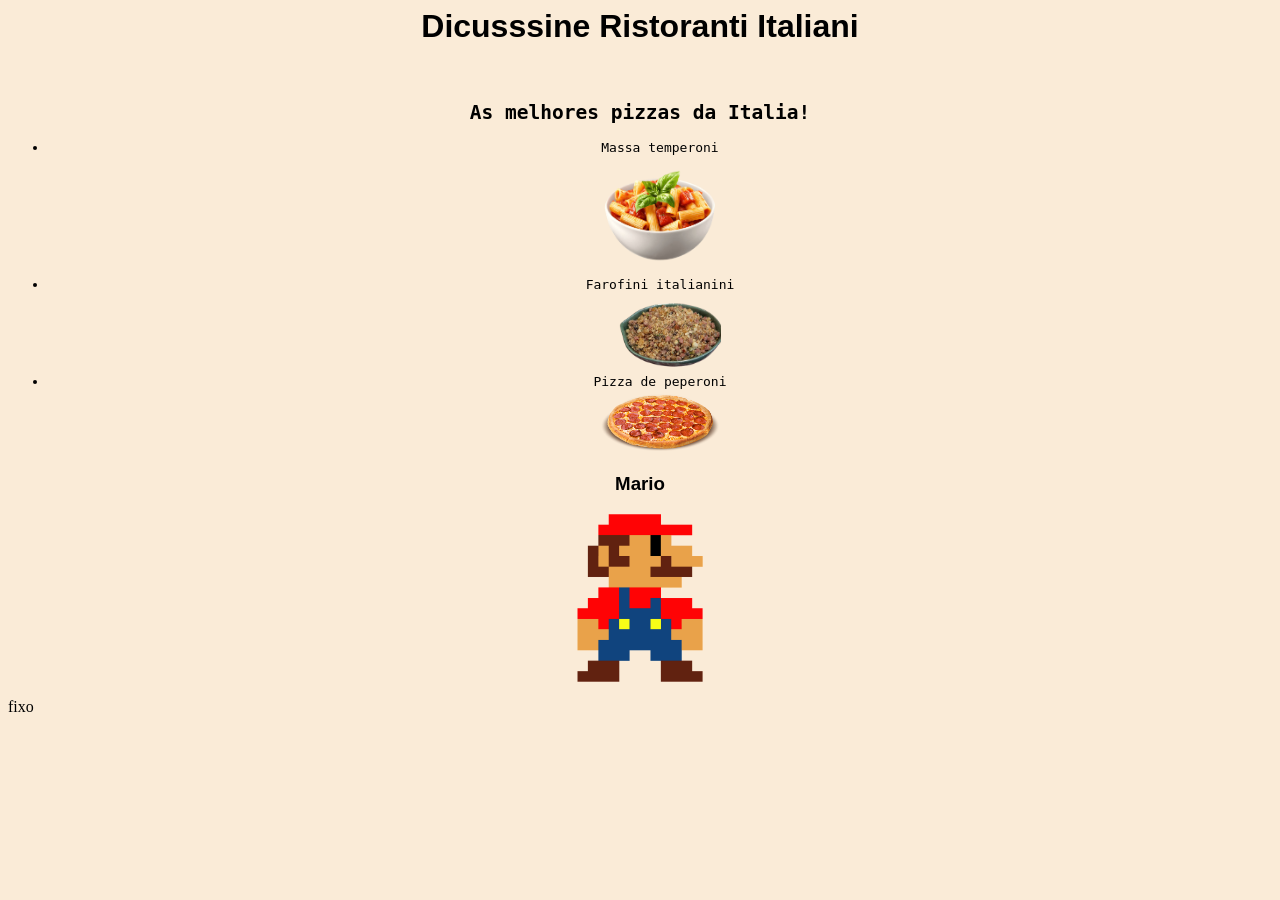
==== index.html @ e5fddda2 "Revert "Revert "add paragrafo"" This reverts commit b0728a55a99f0985ae3a541fb6ef4c4794c9e836." ====
<!DOCKTYPE html>

    <html>

    <head>
        <meta charset="UTF-8">
        <title>Restaurante Italiano</title>
        <link rel="stylesheet" href="Estilos.css">
        <script src="js/script.js"></script>
        
    </head>

    <body   onload="trocaBanner()">

        <h1>Dicusssine Ristoranti Italiani</h1>
        <br>
        <h2 id="mensagem"></h2>
        <ul>

            <div id="img">
                <li>Massa temperoni</li>
                <img width=20% src="assets/massa.png" alt="massa de peperoni">

                <li>Farofini italianini </li>
                <img width=20% src="assets/farofa.png" alt="farofa de peperoni">

                <li>Pizza de peperoni</li>
                <img width=20% src="assets/pizza.png" alt="pizza de peperoni">

        </ul>

        <h3>Mario</h3>
        <img width=20% src="assets/mario.png" alt="mario">

        </div>

            <p>fixo</p>
    </body>


    </html>
---- Estilos.css ----
html{
    background-color: antiquewhite;
}
h1,h3{font-family: sans-serif;
    text-align: center;
}
li,h2{
font-family:monospace;
text-align: center;
}
img {
  display: block;
  margin-left: auto;
  margin-right: auto;
  width: 10%; 
}
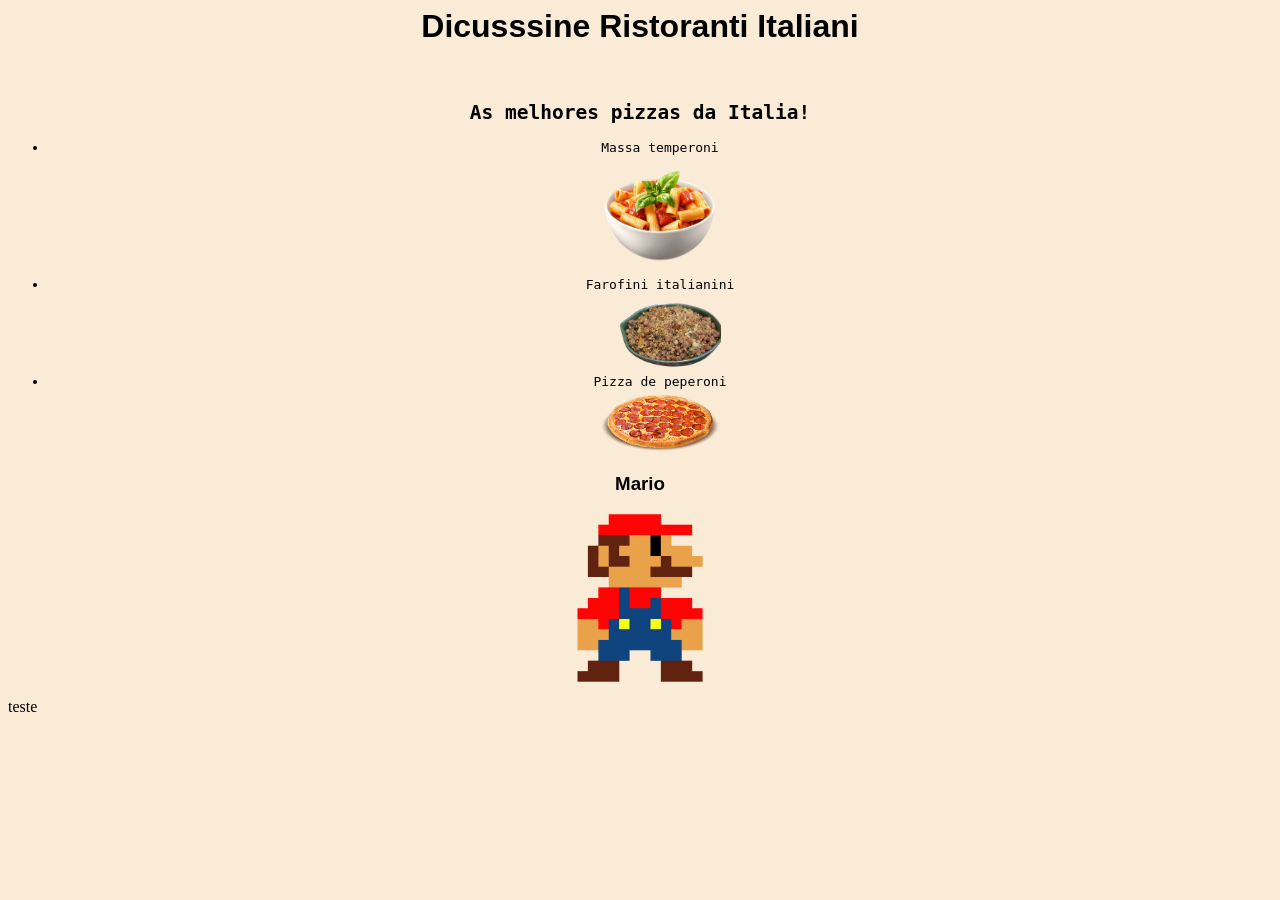
==== commit 104e6a88: "Revert "Revert "Revert "add paragrafo""" This reverts commit e5fddda2c547a4bbf17d4b9d6b56566bccfa545" ====
--- a/index.html
+++ b/index.html
@@ -34,7 +34,7 @@
 
         </div>
 
-            <p>fixo</p>
+            <p>teste </p>
     </body>
 
 
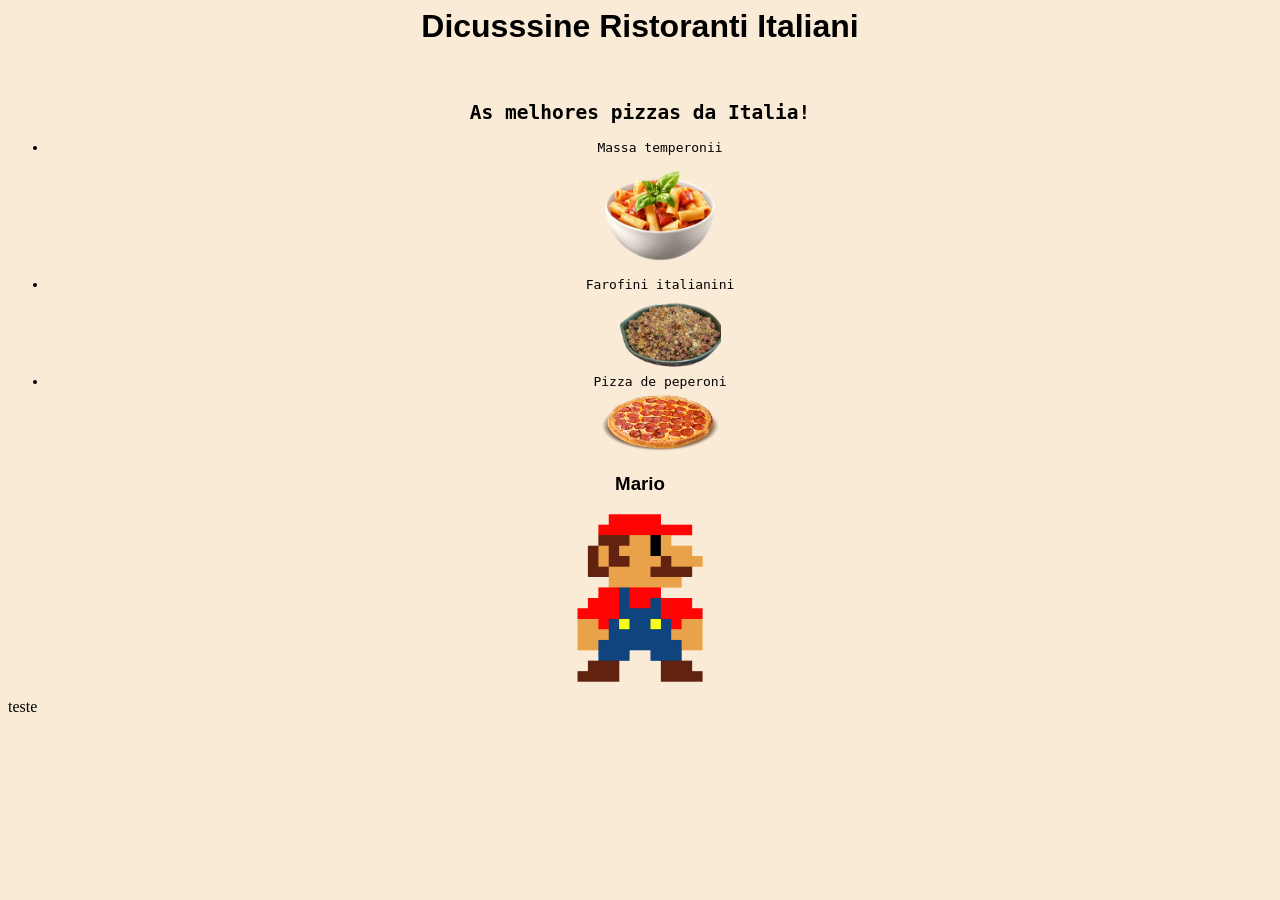
==== commit e06c7825: "temperoni is temperonii now" ====
--- a/index.html
+++ b/index.html
@@ -18,7 +18,7 @@
         <ul>
 
             <div id="img">
-                <li>Massa temperoni</li>
+                <li>Massa temperonii</li>
                 <img width=20% src="assets/massa.png" alt="massa de peperoni">
 
                 <li>Farofini italianini </li>
@@ -38,4 +38,4 @@
     </body>
 
 
-    </html>+    </html>
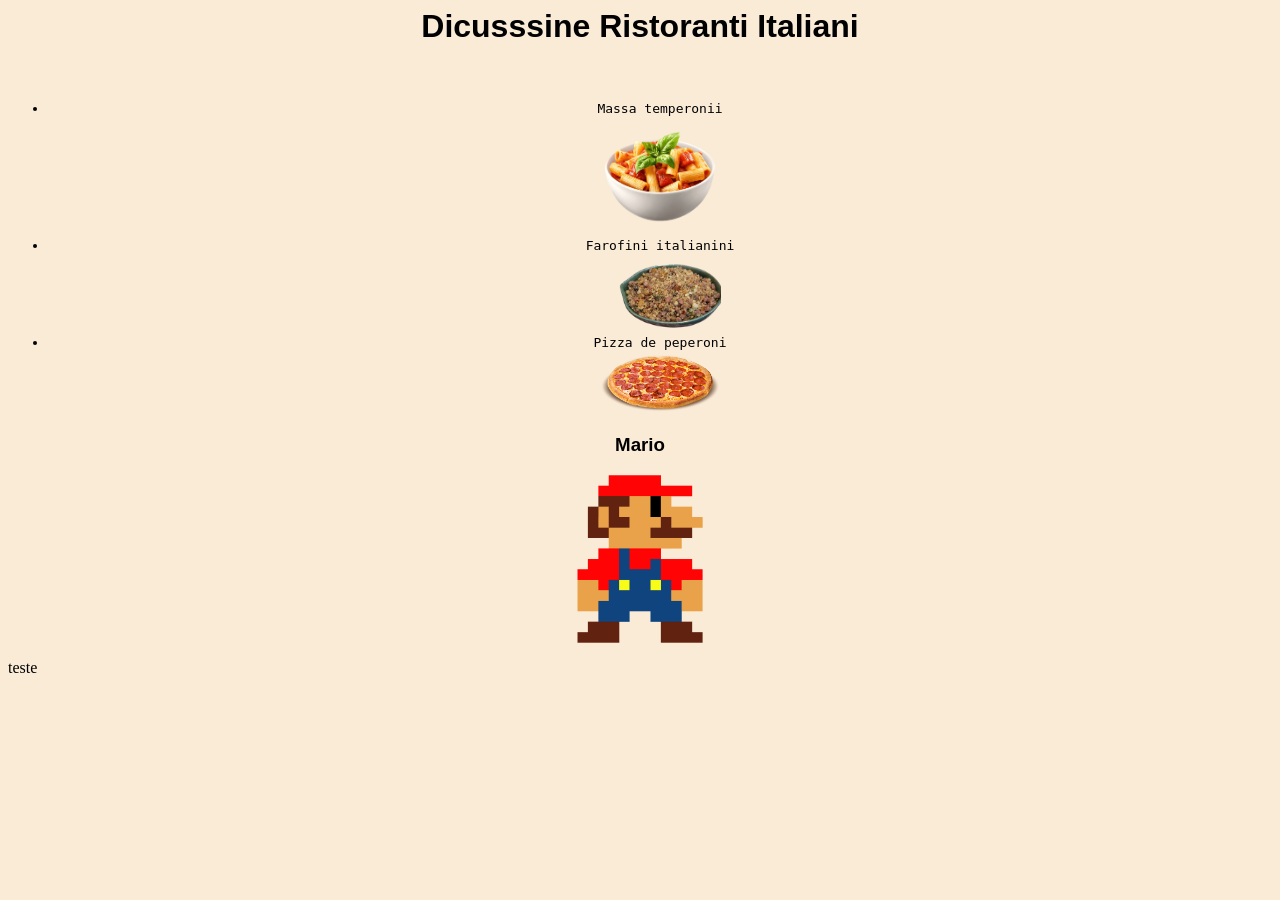
==== commit 7b62bf15: "Salve" ====
--- a/index.html
+++ b/index.html
@@ -14,7 +14,7 @@
 
         <h1>Dicusssine Ristoranti Italiani</h1>
         <br>
-        <h2 id="mensagem"></h2>
+        <h2 id="mensagems"></h2>
         <ul>
 
             <div id="img">
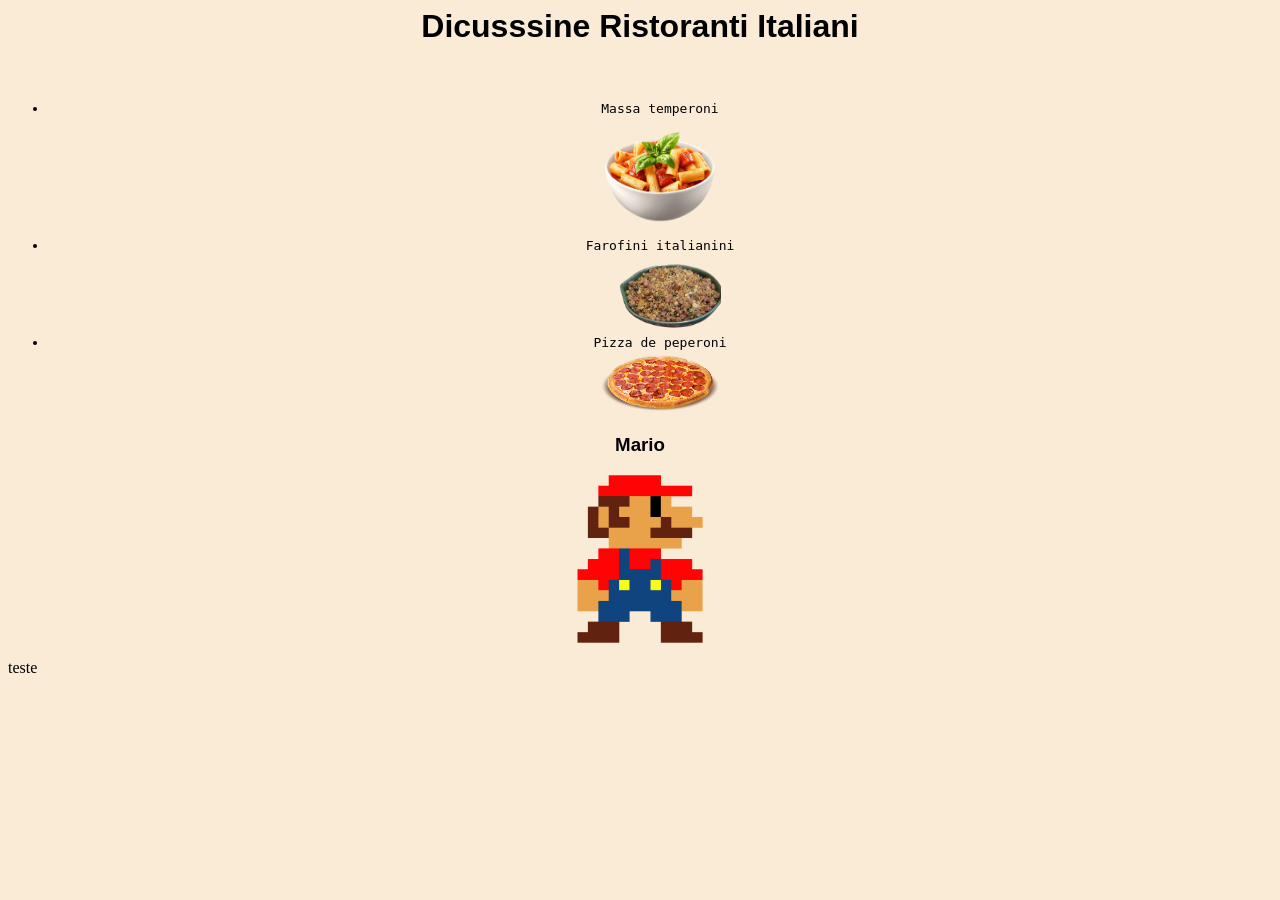
==== commit 40731748: "temperonii is temperoni now" ====
--- a/index.html
+++ b/index.html
@@ -18,7 +18,7 @@
         <ul>
 
             <div id="img">
-                <li>Massa temperonii</li>
+                <li>Massa temperoni</li>
                 <img width=20% src="assets/massa.png" alt="massa de peperoni">
 
                 <li>Farofini italianini </li>
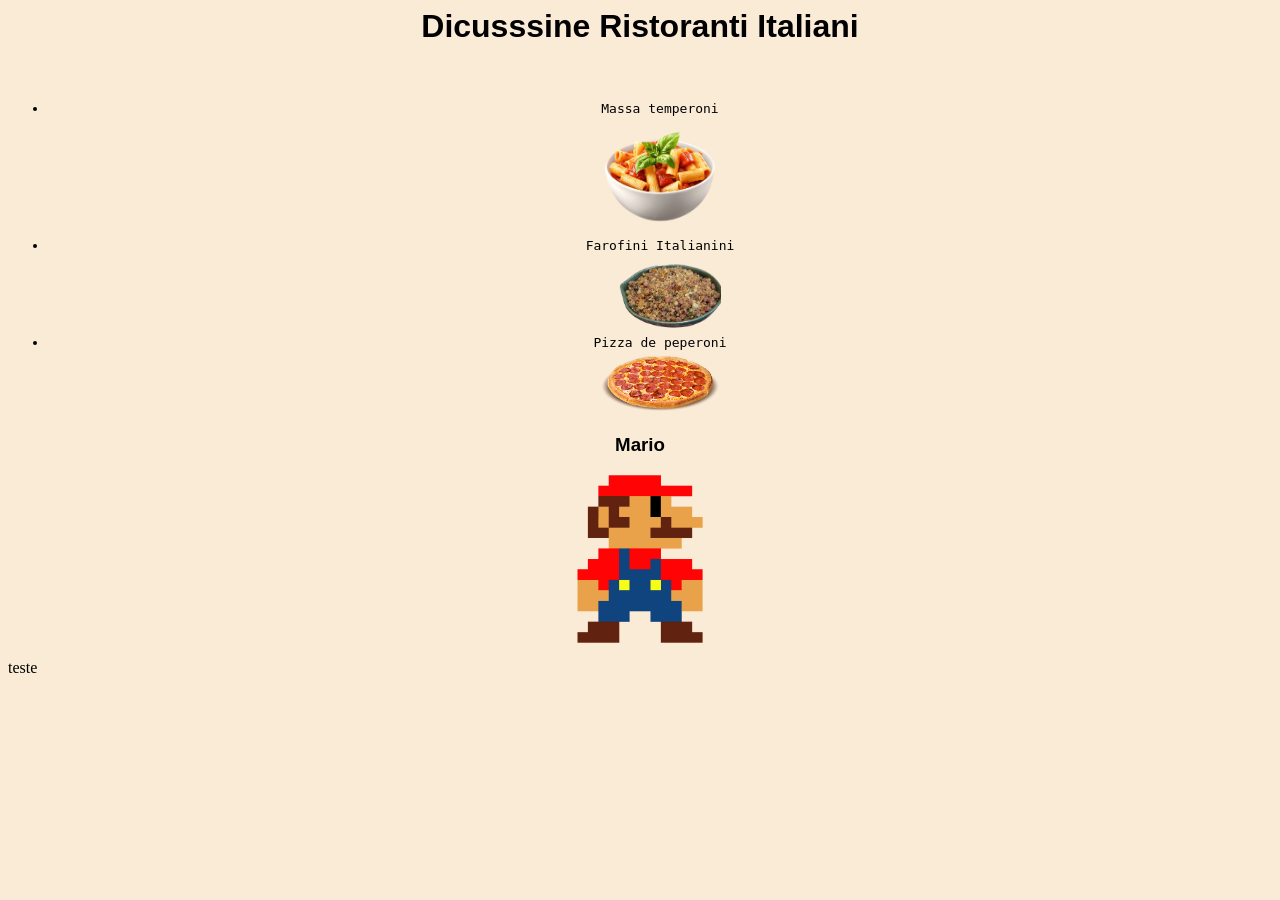
==== commit 40116dc3: "Merge branch 'main' of https://github.com/felipeebling/gitsite2" ====
--- a/index.html
+++ b/index.html
@@ -21,7 +21,7 @@
                 <li>Massa temperoni</li>
                 <img width=20% src="assets/massa.png" alt="massa de peperoni">
 
-                <li>Farofini italianini </li>
+                <li>Farofini Italianini </li>
                 <img width=20% src="assets/farofa.png" alt="farofa de peperoni">
 
                 <li>Pizza de peperoni</li>
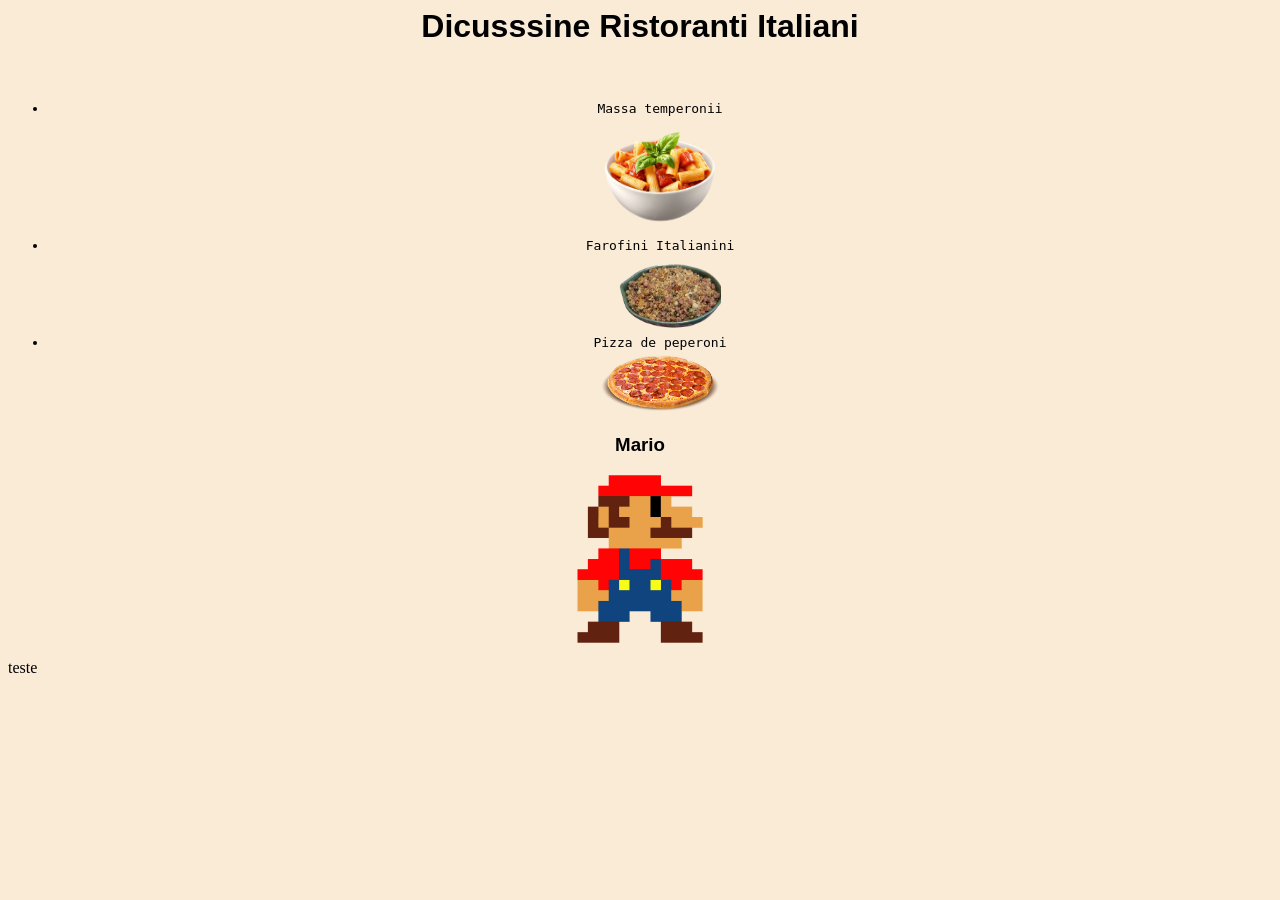
==== commit 67d0b779: "Italianini before is italianini" ====
--- a/index.html
+++ b/index.html
@@ -18,7 +18,7 @@
         <ul>
 
             <div id="img">
-                <li>Massa temperoni</li>
+                <li>Massa temperonii</li>
                 <img width=20% src="assets/massa.png" alt="massa de peperoni">
 
                 <li>Farofini Italianini </li>
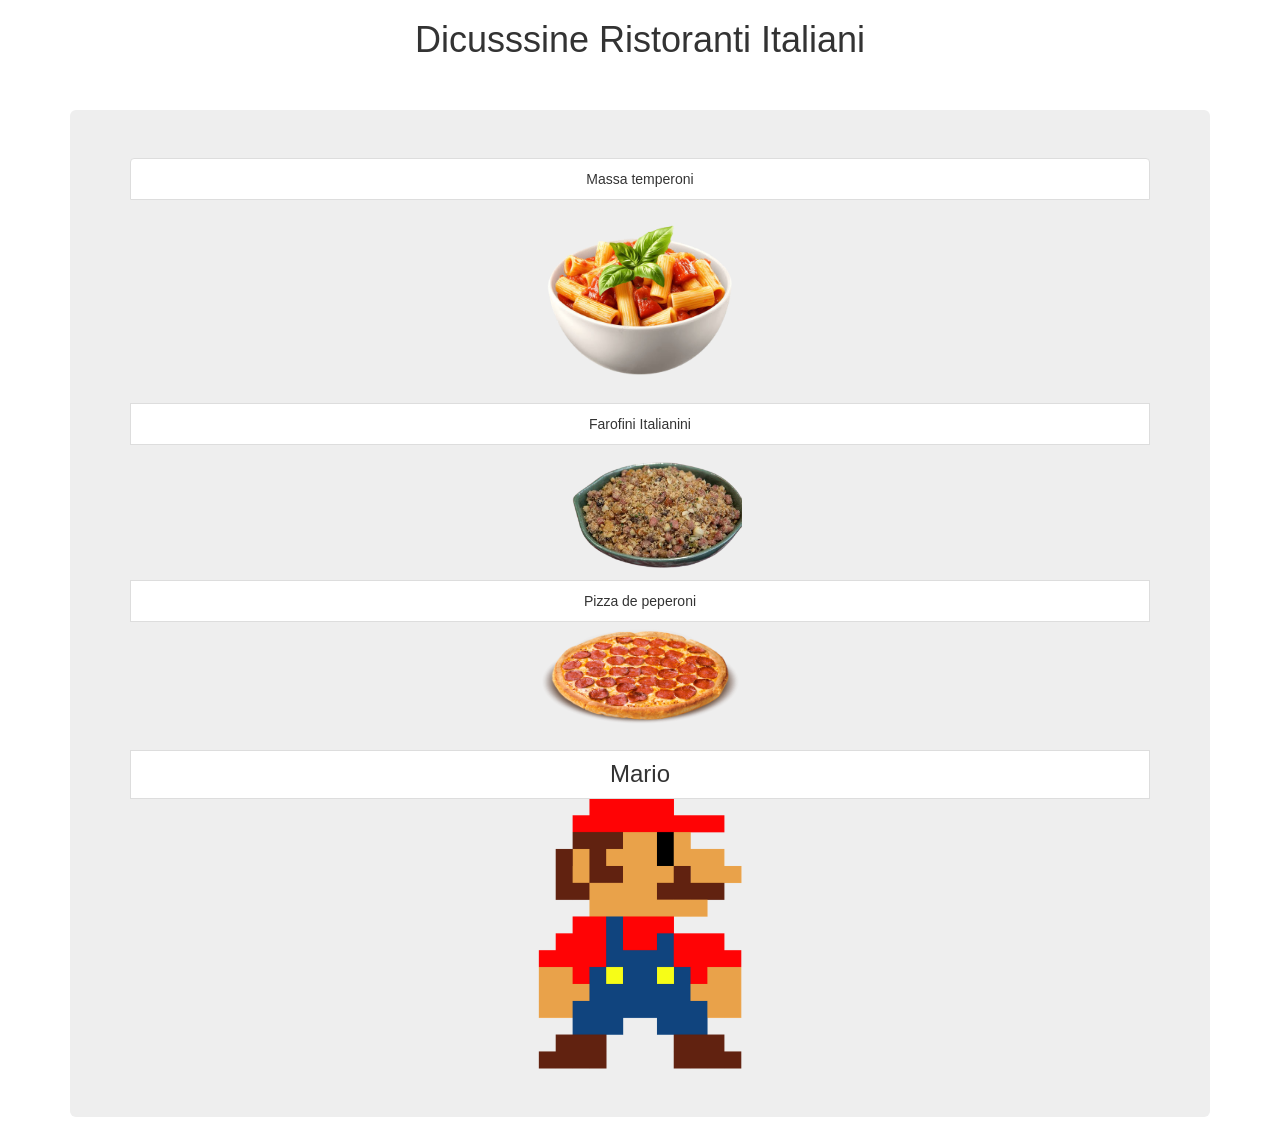
==== commit f4d13d5c: "add bootstrap" ====
--- a/index.html
+++ b/index.html
@@ -5,36 +5,45 @@
     <head>
         <meta charset="UTF-8">
         <title>Restaurante Italiano</title>
-        <link rel="stylesheet" href="Estilos.css">
+        
         <script src="js/script.js"></script>
+        <link rel="stylesheet" href="http://netdna.bootstrapcdn.com/bootstrap/3.1.1/css/bootstrap.min.css">
         
     </head>
 
     <body   onload="trocaBanner()">
+<div class="container ">
+        <h1 class="text-center">Dicusssine Ristoranti Italiani</h1>
+        <br>
 
-        <h1>Dicusssine Ristoranti Italiani</h1>
-        <br>
+        
         <h2 id="mensagems"></h2>
-        <ul>
 
+        <ul class="list-group " >
+
+            <div class="jumbotron center-block">
             <div id="img">
-                <li>Massa temperonii</li>
-                <img width=20% src="assets/massa.png" alt="massa de peperoni">
+                <li class="list-group-item text-center">Massa temperoni</li>
+                <img  class="center-block" width=20% src="assets/massa.png" alt="massa de peperoni">
 
-                <li>Farofini Italianini </li>
-                <img width=20% src="assets/farofa.png" alt="farofa de peperoni">
+                <li class="list-group-item text-center">Farofini Italianini </li>
+                <img class="center-block" width=20% src="assets/farofa.png" alt="farofa de peperoni">
 
-                <li>Pizza de peperoni</li>
-                <img width=20% src="assets/pizza.png" alt="pizza de peperoni">
-
+                <li class="list-group-item text-center">Pizza de peperoni</li>
+                <img  class="center-block" width=20% src="assets/pizza.png" alt="pizza de peperoni">
+                 <h3 class="list-group-item text-center">Mario</h3>
+                <img  class="center-block" width=20% src="assets/mario.png" alt="mario">
+            </div>
+            </div>
         </ul>
 
-        <h3>Mario</h3>
-        <img width=20% src="assets/mario.png" alt="mario">
+       
 
-        </div>
+        
 
-            <p>teste </p>
+          
+
+    </div>
     </body>
 
 
